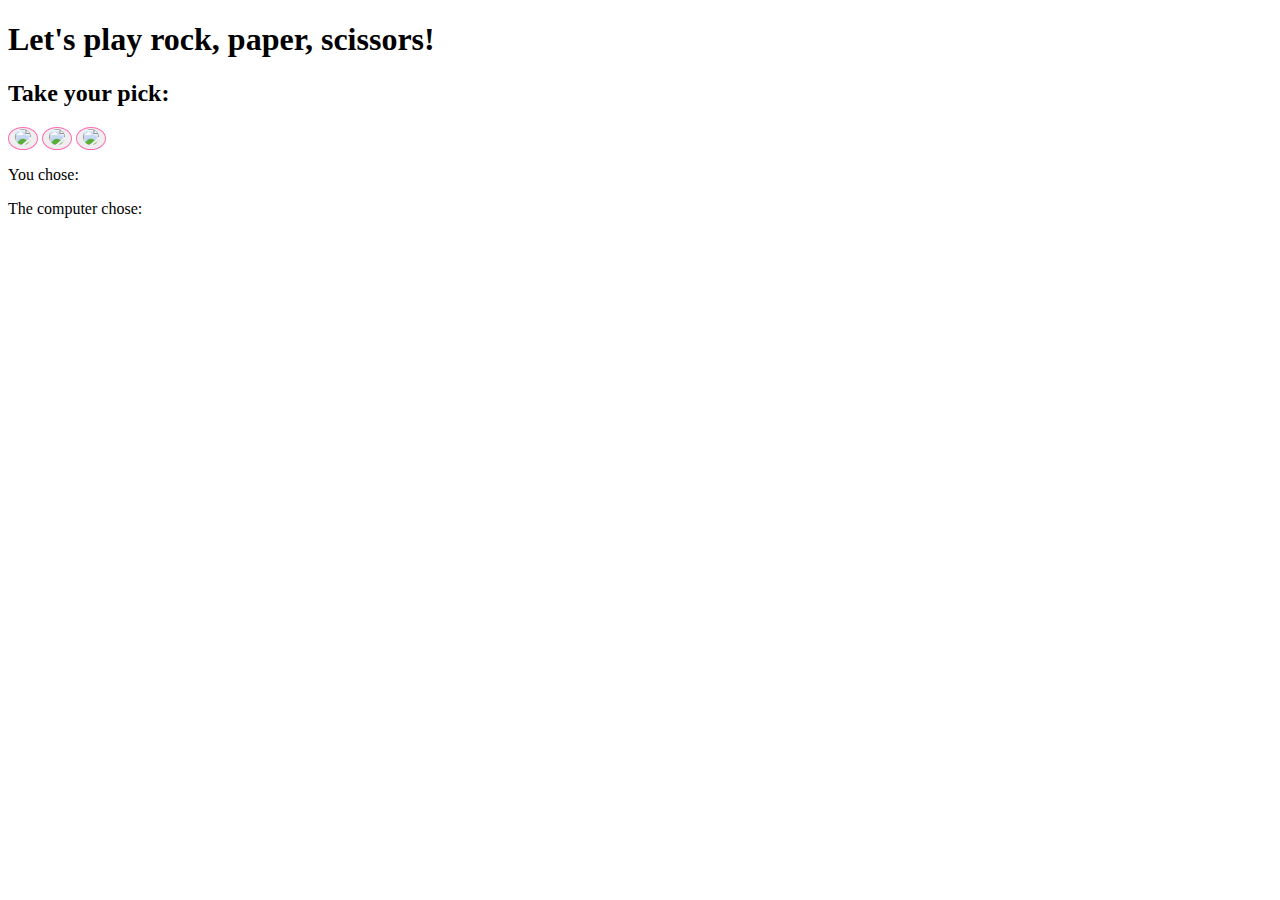
==== views/index.html @ 99c20f72 "Static HTML with basic elements/placeholders" ====
<!doctype html>
<html lang="en">
  <head>
    <meta charset="utf-8">
    <meta name="viewport" content="width=device-width, initial-scale=1, shrink-to-fit=no">

    <title>Rock-Paper-Scissors</title>

    <link rel="stylesheet" href="rpsStyle.css">

    <script src="../src/rps.js"></script>
  </head>
  <body>
    <h1>Let's play rock, paper, scissors!</h1>
    <h2>Take your pick:</h2>
    <div>
      <button name="choice" value="rock" ><img src='https://outdoordesignbylucas.files.wordpress.com/2011/01/1-10-11-charcter-rocks.jpg'></button>
      <button name="choice" value="paper" ><img src='https://thumbs.dreamstime.com/z/white-lined-paper-push-nail-clipping-path-1710822.jpg'> </button>
      <button name="choice" value="scissors" ><img src='https://www.hobbycraft.co.uk/supplyimages/573849_1000_1_800.jpg'></button>
    </div>
    <p>You chose:</p>
    <p>The computer chose:</p>
    <h2></h2>
  </body>

</html>
---- views/rpsStyle.css ----
img {
  width: 20vmax;
  border-radius: 50%;

}
button {
  border-radius: 50%;
  border: 1px solid hotpink;
}
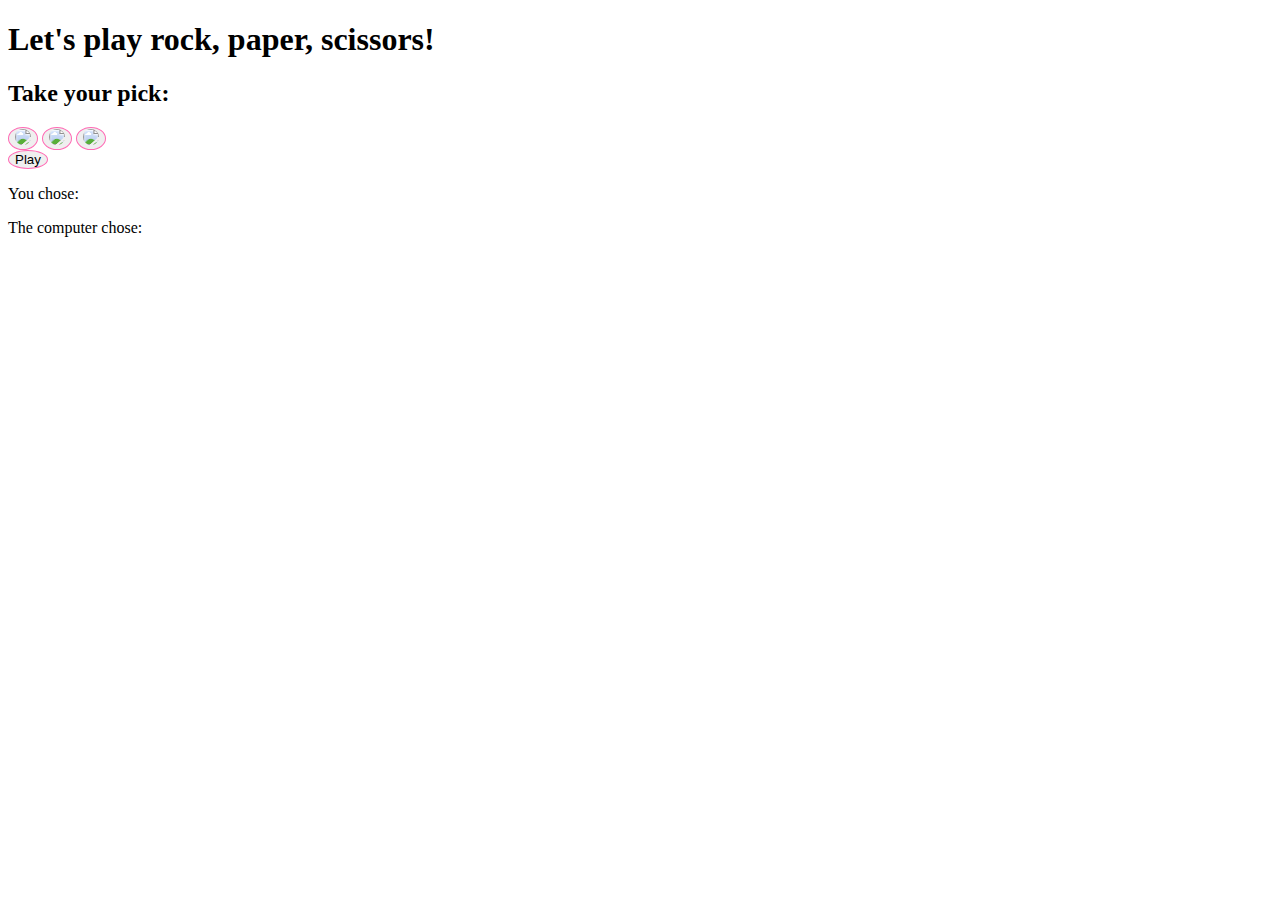
==== commit 5e7bb367: "Functioning game" ====
--- a/views/index.html
+++ b/views/index.html
@@ -9,18 +9,26 @@
     <link rel="stylesheet" href="rpsStyle.css">
 
     <script src="../src/rps.js"></script>
+    <script src="../lib/jqueryLib.js"></script>
+    <script src="../src/jqueryInterface.js"></script>
   </head>
   <body>
     <h1>Let's play rock, paper, scissors!</h1>
     <h2>Take your pick:</h2>
     <div>
-      <button name="choice" value="rock" ><img src='https://outdoordesignbylucas.files.wordpress.com/2011/01/1-10-11-charcter-rocks.jpg'></button>
-      <button name="choice" value="paper" ><img src='https://thumbs.dreamstime.com/z/white-lined-paper-push-nail-clipping-path-1710822.jpg'> </button>
-      <button name="choice" value="scissors" ><img src='https://www.hobbycraft.co.uk/supplyimages/573849_1000_1_800.jpg'></button>
+      <button id="rock" ><img src='https://outdoordesignbylucas.files.wordpress.com/2011/01/1-10-11-charcter-rocks.jpg'></button>
+      <button id="paper" ><img src='https://thumbs.dreamstime.com/z/white-lined-paper-push-nail-clipping-path-1710822.jpg'> </button>
+      <button id="scissors" ><img src='https://www.hobbycraft.co.uk/supplyimages/573849_1000_1_800.jpg'></button>
     </div>
-    <p>You chose:</p>
-    <p>The computer chose:</p>
-    <h2></h2>
+    <div>
+      <button id="play">Play</button>
+    </div>
+    <div>
+      <p id="player-choice">You chose:</p>
+      <p id="computer-choice">The computer chose:</p>
+      <h2 id="outcome"></h2>
+    </div>
+
   </body>
 
 </html>
--- a/views/rpsStyle.css
+++ b/views/rpsStyle.css
@@ -7,3 +7,10 @@
   border-radius: 50%;
   border: 1px solid hotpink;
 }
+
+button:hover {
+  border-radius: 50%;
+  border: 1px solid hotpink;
+  background: black;
+  color: white;
+}
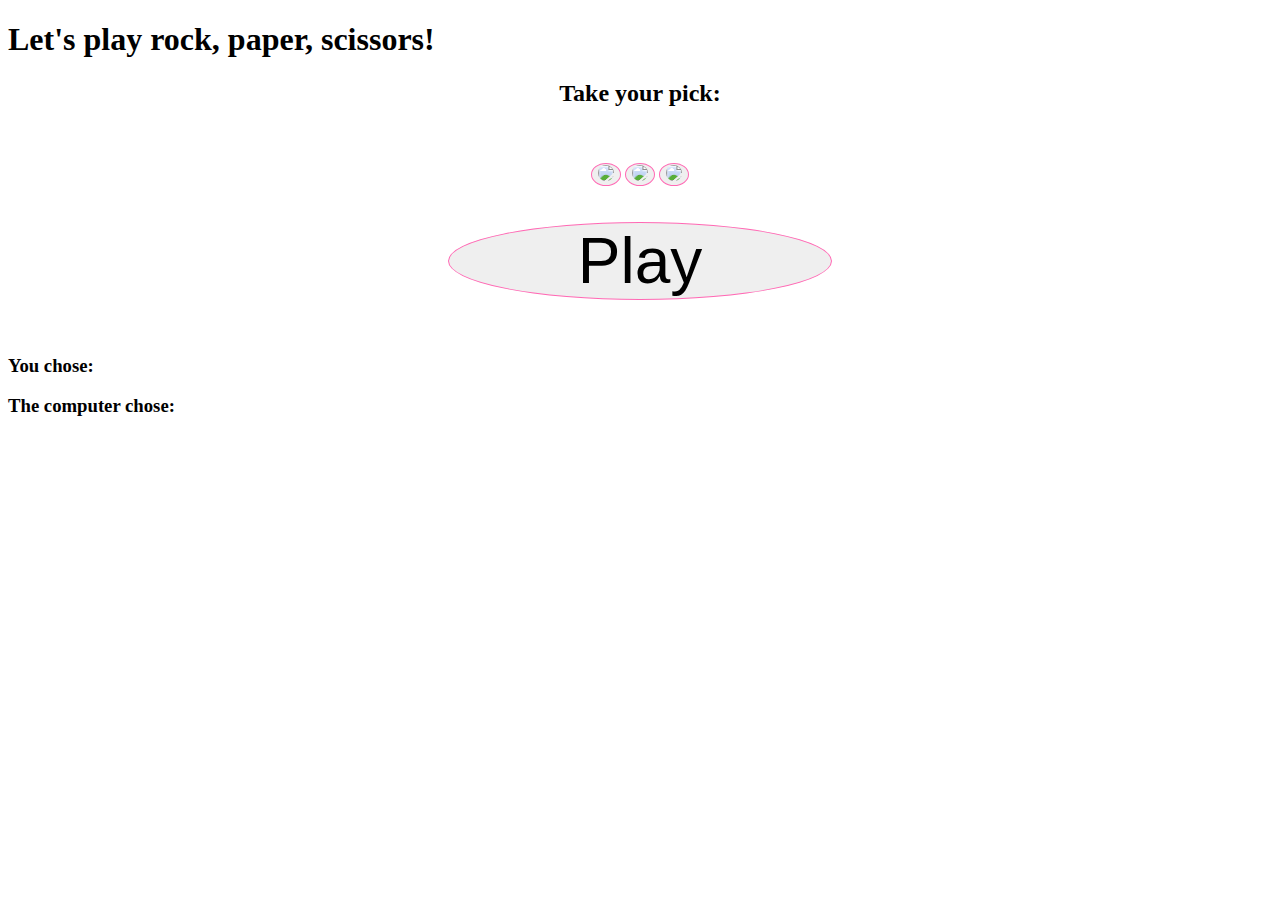
==== commit 8f179a39: "Some styling-centralise buttons" ====
--- a/views/index.html
+++ b/views/index.html
@@ -15,17 +15,20 @@
   <body>
     <h1>Let's play rock, paper, scissors!</h1>
     <h2>Take your pick:</h2>
-    <div>
+    <br><br>
+    <div class="buttons">
       <button id="rock" ><img src='https://outdoordesignbylucas.files.wordpress.com/2011/01/1-10-11-charcter-rocks.jpg'></button>
       <button id="paper" ><img src='https://thumbs.dreamstime.com/z/white-lined-paper-push-nail-clipping-path-1710822.jpg'> </button>
       <button id="scissors" ><img src='https://www.hobbycraft.co.uk/supplyimages/573849_1000_1_800.jpg'></button>
     </div>
-    <div>
+    <br><br>
+    <div class="buttons">
       <button id="play">Play</button>
     </div>
+    <br><br>
     <div>
-      <p id="player-choice">You chose:</p>
-      <p id="computer-choice">The computer chose:</p>
+      <h3 id="player-choice">You chose:</h3>
+      <h3 id="computer-choice">The computer chose:</h3>
       <h2 id="outcome"></h2>
     </div>
 
--- a/views/rpsStyle.css
+++ b/views/rpsStyle.css
@@ -1,12 +1,18 @@
 img {
   width: 20vmax;
   border-radius: 50%;
+}
 
-}
 button {
   border-radius: 50%;
   border: 1px solid hotpink;
 }
+
+.buttons{
+  text-align: center;
+}
+
+
 
 button:hover {
   border-radius: 50%;
@@ -14,3 +20,13 @@
   background: black;
   color: white;
 }
+
+h2{
+  text-align: center;
+}
+#play {
+  width: 30vmax;
+  height: inherit;
+  font-size: 5vmax;
+
+}
